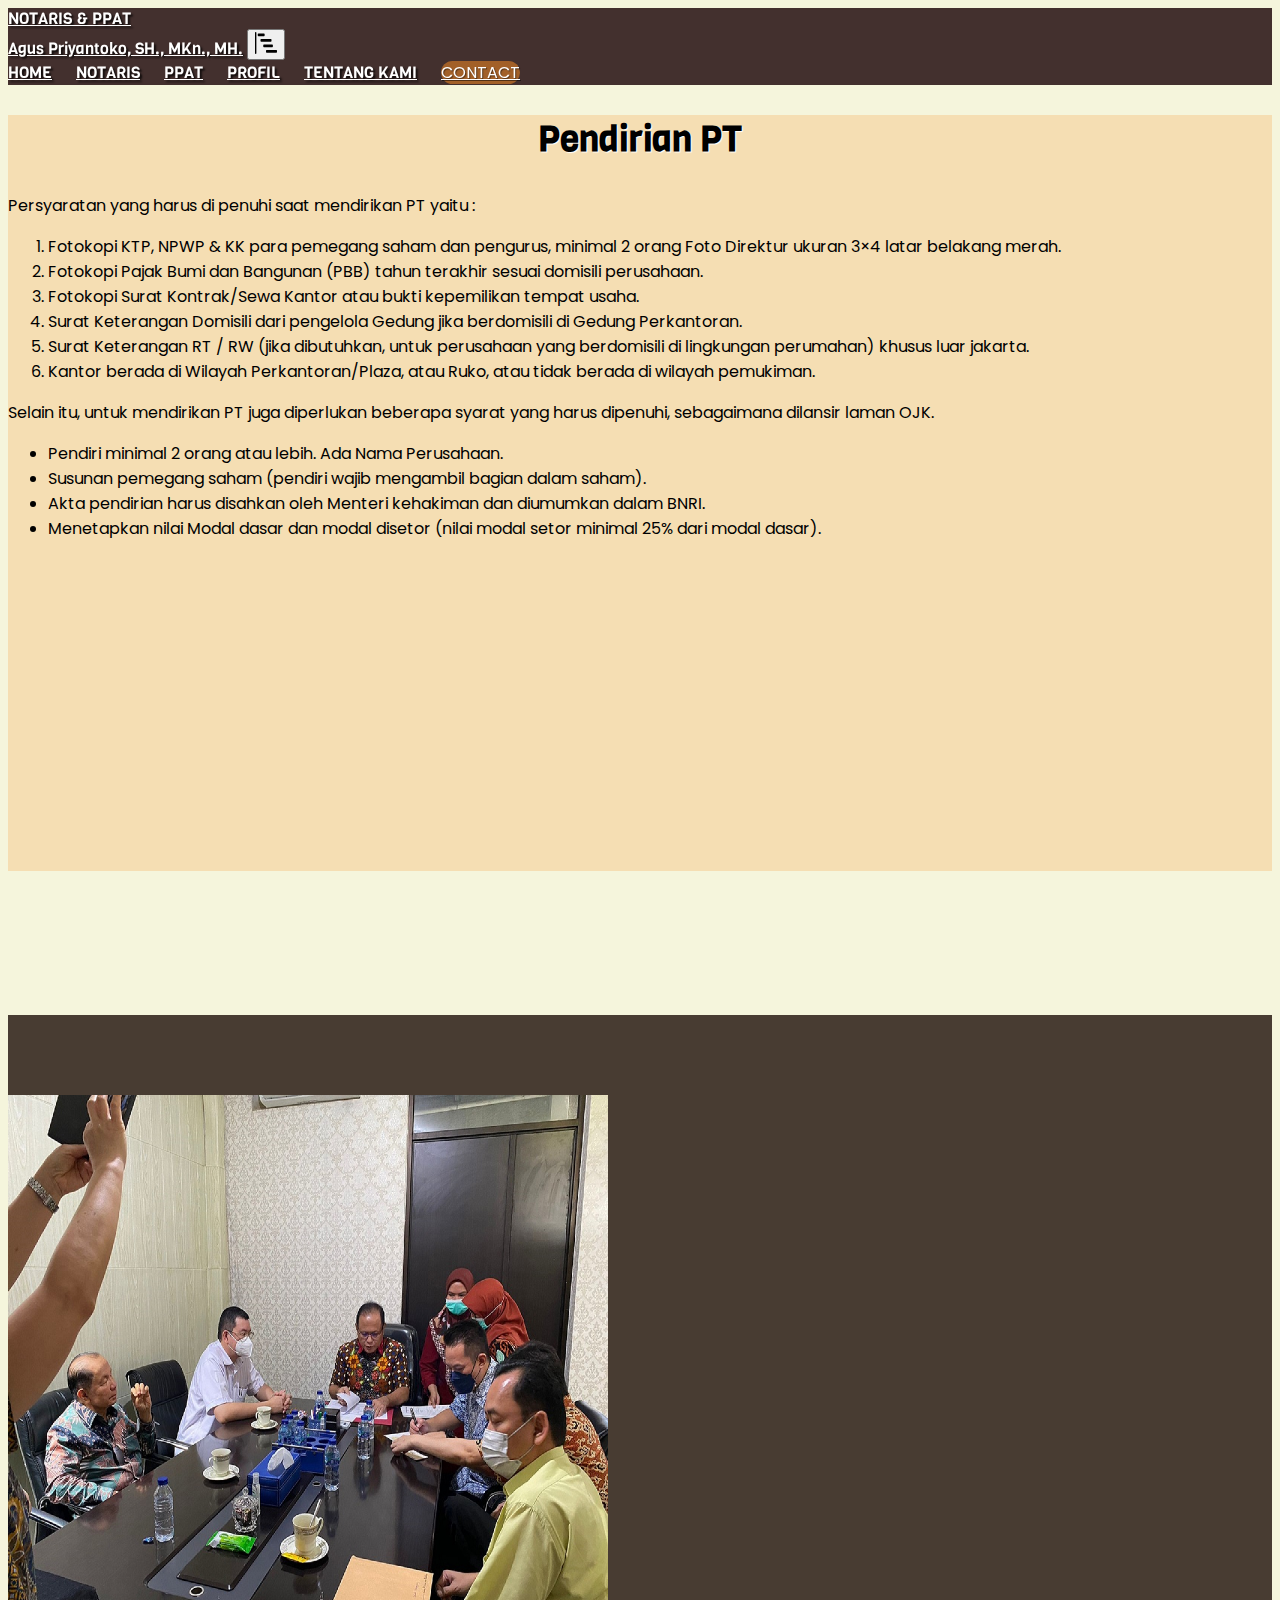
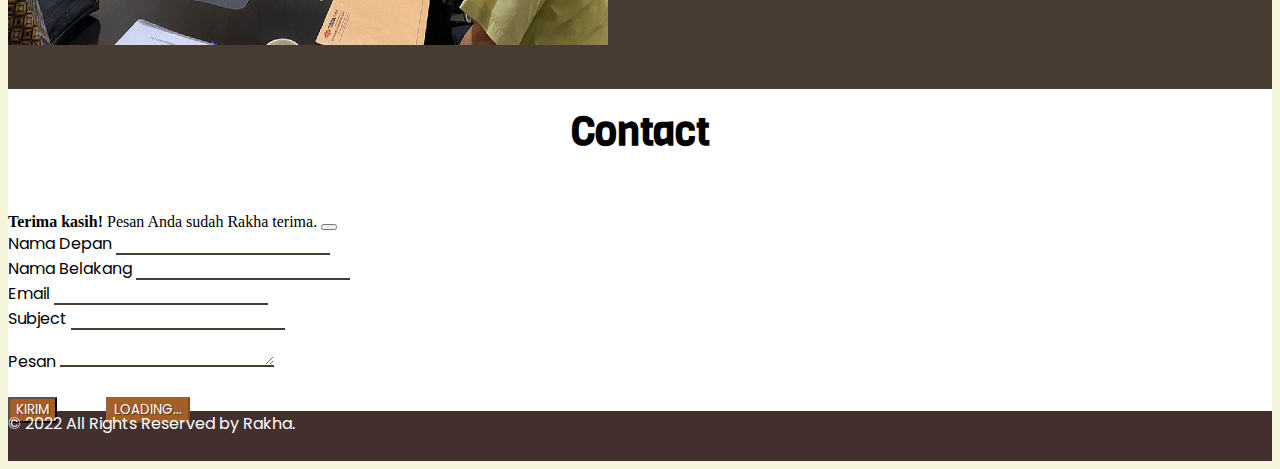
==== tab-2.html @ 9d9c9155 "Update Tab Notaris" ====
<!doctype html>
<html lang="en">
  <head>
    <meta charset="utf-8">
    <meta name="viewport" content="width=device-width, initial-scale=1">

    <!-- Bootstrap CSS -->
    <link href="https://cdn.jsdelivr.net/npm/bootstrap@5.1.3/dist/css/bootstrap.min.css" rel="stylesheet" integrity="sha384-1BmE4kWBq78iYhFldvKuhfTAU6auU8tT94WrHftjDbrCEXSU1oBoqyl2QvZ6jIW3" crossorigin="anonymous">
    <link rel="stylesheet" href="index-nav.css">
    <link rel="stylesheet" href="tab-2-style.css">
    <link rel="stylesheet" href="style.css">
    <link rel="stylesheet" href="footer.css">
    <link rel="stylesheet" href="utility.css">

    <!-- Font -->
    <link rel="preconnect" href="https://fonts.googleapis.com">
    <link rel="preconnect" href="https://fonts.gstatic.com" crossorigin>
    <link href="https://fonts.googleapis.com/css2?family=Poppins:wght@200;400;500&family=Viga&display=swap" rel="stylesheet">
    
    <title>Hello, world!</title>

  </head>
  
  <body>
    <!-- Navbar -->
    <nav class="navbar navbar-expand-lg">
        <div class="container">
          <a class="navbar-brand" href="index.html">NOTARIS & PPAT <br> Agus Priyantoko, SH., MKn., MH.</a>
          <button class="navbar-toggler" type="button" data-bs-toggle="collapse" data-bs-target="#navbarNavAltMarkup" aria-controls="navbarNavAltMarkup" aria-expanded="false" aria-label="Toggle navigation">
            <span class="text-white"><svg xmlns="http://www.w3.org/2000/svg" width="22" height="22" fill="currentColor" class="bi bi-bar-chart-steps" viewBox="0 0 16 16">
                <path d="M.5 0a.5.5 0 0 1 .5.5v15a.5.5 0 0 1-1 0V.5A.5.5 0 0 1 .5 0zM2 1.5a.5.5 0 0 1 .5-.5h4a.5.5 0 0 1 .5.5v1a.5.5 0 0 1-.5.5h-4a.5.5 0 0 1-.5-.5v-1zm2 4a.5.5 0 0 1 .5-.5h7a.5.5 0 0 1 .5.5v1a.5.5 0 0 1-.5.5h-7a.5.5 0 0 1-.5-.5v-1zm2 4a.5.5 0 0 1 .5-.5h6a.5.5 0 0 1 .5.5v1a.5.5 0 0 1-.5.5h-6a.5.5 0 0 1-.5-.5v-1zm2 4a.5.5 0 0 1 .5-.5h7a.5.5 0 0 1 .5.5v1a.5.5 0 0 1-.5.5h-7a.5.5 0 0 1-.5-.5v-1z"/>
              </svg></span>
          </button>
          <div class="collapse navbar-collapse" id="navbarNavAltMarkup">
            <div class="navbar-nav ms-auto">
              <a class="nav-link active" href="index.html">Home</a>
              <a class="nav-link" href="tab-2.html">Notaris</a>
              <a class="nav-link" href="#">PPAT</a>
              <a class="nav-link" href="#">Profil</a>
              <a class="nav-link" href="#">Tentang Kami</a>
              <a class="btn tombol" href="#contact">Contact</a>
            </div>
          </div>
        </div>
      </nav>
    <!-- End -->

    <!-- Content -->
    <div class="container-fluid tab-2-content mb-3">
        <div class="card card-brand">
            <h3>Pendirian PT</h3>
            <div class="card ms-3 me-3 ps-4 mb-3">
            <p class="m-2">Persyaratan yang harus di penuhi saat mendirikan PT yaitu : </p>
            <ol>
                <li>Fotokopi KTP, NPWP & KK para pemegang saham dan pengurus, minimal 2 orang Foto Direktur ukuran 3×4 latar belakang merah.</li>
                <li>Fotokopi Pajak Bumi dan Bangunan (PBB) tahun terakhir sesuai domisili perusahaan.</li> 
                <li> Fotokopi Surat Kontrak/Sewa Kantor atau bukti kepemilikan tempat usaha.</li> 
                <li>Surat Keterangan Domisili dari pengelola Gedung jika berdomisili di Gedung Perkantoran.</li> 
                <li>Surat Keterangan RT / RW (jika dibutuhkan, untuk perusahaan yang berdomisili di lingkungan perumahan) khusus luar jakarta.</li> 
                <li>Kantor berada di Wilayah Perkantoran/Plaza, atau Ruko, atau tidak berada di wilayah pemukiman.</li>  
            </ol>
            <p>Selain itu, untuk mendirikan PT juga diperlukan beberapa syarat yang harus dipenuhi, sebagaimana dilansir laman OJK.</p>
            <ul>
                <li>Pendiri minimal 2 orang atau lebih. Ada Nama Perusahaan.</li>
                <li>Susunan pemegang saham (pendiri wajib mengambil bagian dalam saham).</li>
                <li>Akta pendirian harus disahkan oleh Menteri kehakiman dan diumumkan dalam BNRI.</li>
                <li>Menetapkan nilai Modal dasar dan modal disetor (nilai modal setor minimal 25% dari modal dasar).</li>    
            </ul>
            </div>
        </div>
    </div>
    <!-- end Content -->

    <!-- Contact -->
    <section id="contact">
        <form name="contact">
          <div class="container">
              <div class="row">
                <div class="col-lg-6 col-sm-6">
                  <img src="foto3.jpg">
                </div>
                <div class="col-lg-6 col-sm-6 contact">
                  <h3 class="contact-logo text-white">Contact</h3>
                      <div class="alert alert-success alert-dismissible fade show d-none" role="alert">
                        <strong>Terima kasih!</strong> Pesan Anda sudah Rakha terima.
                        <button type="button" class="btn-close" data-bs-dismiss="alert" aria-label="Close"></button>
                      </div>
                  <div class="row">
                      <div class="col-lg-4 col-sm-4 offset-lg-1">
                        <label for="" class="form-name text-white">Nama Depan</label>
                      <input type="text" class="form-control">
                      </div>
                      <div class="col-lg-4 col-sm-4 offset-lg-1">
                        <label for="" class="form-name text-white">Nama Belakang</label>
                      <input type="text" class="form-control">
                      </div>
                  </div>
                  <div class="row">
                      <div class="col-lg-4 col-sm-4 offset-lg-1">
                        <label for="" class="form-name text-white">Email</label>
                      <input type="email" class="form-control">
                      </div>
                      <div class="col-lg-4 col-sm-4 offset-lg-1">
                        <label for="" class="form-name text-white">Subject</label>
                      <input type="text" class="form-control">
                      </div>
                  </div>
                  <div class="row">
                      <div class="col-lg-4 col-sm-4 offset-lg-1">
                        <label for="" class="form-name text-white">Pesan</label>
                        <textarea class="form-control" aria-label="With textarea"></textarea>
                      </div>
                  </div>
                  <div class="row">
                    <div class="col-lg-6">
                    </div>
                  <div class="col-lg-6 ">
                    <button class="btn tombol-form btn-kirim float-end" >Kirim</button>
                    <button class="btn tombol-form btn-loading d-none float-end" type="button" disabled>
                      <span class="spinner-border spinner-border-sm" role="status" aria-hidden="true"></span>
                      <span class="visually-hidden">Loading...</span>
                    </button>
                  </div>         
              </div>
          </div>
        </form>
      </section>
      <!-- Akhir Contact-->

    <!-- Footer -->
    <footer>
        <div class="container pt-3 text-center">
            <p>&copy; 2022 All Rights Reserved by Rakha.</p>             
        </div>         
    </footer>
    <!-- Akhir Footer-->


    <script src="https://cdn.jsdelivr.net/npm/bootstrap@5.1.3/dist/js/bootstrap.bundle.min.js" integrity="sha384-ka7Sk0Gln4gmtz2MlQnikT1wXgYsOg+OMhuP+IlRH9sENBO0LRn5q+8nbTov4+1p" crossorigin="anonymous"></script>
  </body>
</html>
---- index-nav.css ----
/* Logo */
.navbar{
    font-family: 'Viga', sans-serif;
    position: sticky;
    top: 0;
    left: 0;
    z-index: 1020;
}
.navbar-brand{
    font-size: 16px;
} 
.navbar-brand, .nav-link{
    color: white;
    text-shadow: 2px 2px 2px rgba(0, 0, 0, 0.8);
}
nav a:hover, .nav-link:hover{
    color: white;
}


@media (min-width : 992px) {
    /* Navbar */

    .nav-link{
        text-transform: uppercase;
        margin-right: 20px;
    }
    .nav-link:hover::after {
        content: '';
        display: block;
        border-bottom: 3px solid #a26028;
        width: 50%;
        margin: auto;
        padding-bottom: 5px;
        margin-bottom: -8px;
    }
    
}
@media (max-width : 724px) {
    nav{
        background-color: #43302e;
    }
}
---- tab-2-style.css ----
.card h3{
    margin: 30px 0;
    text-align: center;
    font-size: 35px;
    font-family: 'Viga', sans-serif;
    color: black;
    text-shadow: 1px 1px 1px white;
}
.card{
    margin-top: 20px;
    background-color: wheat;
    font-family: 'Poppins', sans-serif;
}


nav{
    background-color: #43302e;
}
#contact{
    background-color: #483c32;
}

@media (min-width : 924px) {
    #contact{
        padding-top: -5rem;
    }
    .card-brand{
    height: 84vh;
    }
    .container-fluid{
    height: 100vh;
    }

    /* Contact */
    form img{
        width: 600px;
        height: 550px;
    }
    .contact{
        background-color: #fff;
    }
    .contact-logo{
        text-align: center;
        padding: 15px 0;
        font-size: 40px;
        font-family: 'Viga', sans-serif;
    }
    .form-name{
        padding: 15px 0;
        font-family: 'Poppins', sans-serif;
    }
    .form-pesan{
        width: 450px;
        height: 72px;
        border: none;
        border-bottom: 2px solid #483c32;
        border-radius: 0;
    }
    .form-control{
        border: none;
        border-bottom: 2px solid #483c32;
        border-radius: 0;
        width: 210px;
    }
    .form-lokasi{
        margin-left: 10px;
    }
    .tombol-form{
        margin-top: 23px;
        margin-bottom: 23px;
        margin-right: 45px;
    }
}

@media (max-width : 724px) {
    #contact{
        padding-top: 5rem;
    }
    form img{
        display: none;
    }
    .contact-logo{
        text-align: center;
        padding: 10px 0;
        font-size: 40px;
        font-family: 'Viga', sans-serif;
    }
    .form-name{
        padding: 10px 0;
        font-family: 'Poppins', sans-serif;
    }
    .form-control{
        border: none;
        border-bottom: 2px solid white;
        border-radius: 0;
        width: 400px;
        background-color: transparent;
    }
    .tombol-form{
        margin-top: 23px;
        margin-bottom: 23px;
        margin-right: 23px;
    }
}
---- style.css ----
/* Jumbotron */
.jumbotron{
    background-image: url("foto2.jpg");
    background-size: cover;
    background-position: center;
    position: relative;
    padding-top: 100px;
}

.jumbotron .container{
    z-index: 1;
    position: relative;
}
/* Utility */
.blog-post h2{
    font-family: 'Viga', sans-serif;
    padding-top: 20px;
    padding-bottom: 11px;
    text-shadow: 1px 1px 1px rgba(0, 0, 0, 0.5);
}
.blog-post p, .blog-post li{
    font-family: 'Poppins', sans-serif;
}
.table-brand{
    font-family: 'Viga', sans-serif;
    font-weight: 400;
    text-shadow: 1px 1px 1px rgba(0, 0, 0, 0.5);
}
.table-logo{
    color: #43302e;
    cursor: pointer;
}


/* Desktop */
@media (min-width : 992px) {
    /* Jumbotron */
    .jumbotron{
        margin-top: -74px;
        height: 100vh;
        text-align: center;
    }
    .jumbotron .display-4{
        color: white;
        margin-bottom: 30px;
        margin-top: 140px;
        font-weight: bold;
        text-shadow: 1px 1px 1px rgba(0, 0, 0, 0.5);
        font-size: 52px;
    }
    .jumbotron p{
        font-size: 16px;
        color: white;
        font-size: 18px;
    }
    .jumbotron::after {
        content: '';
        display: block;
        width: 100%;
        height: 100%;
        background-color: rgba(0, 0, 0, 0.3);
        position: absolute;
        bottom: 0;
    }
    
    
    
}


/* HP */
@media (max-width : 724px) {
    /* Jumbotron */
    .jumbotron{
        margin-top:-74px;
        height: 100vh;
        text-align: center;
    }
    .jumbotron .display-4{
        color: white;
        margin-bottom: 30px;
        margin-top: 140px;
        font-weight: bold;
        text-shadow: 1px 1px 1px rgba(0, 0, 0, 0.5);
        font-size: 32px;
    }
    .jumbotron p{
        font-size: 16px;
        color: white;
        font-size: 18px;
    }
    .jumbotron::after {
        content: '';
        display: block;
        width: 100%;
        height: 100%;
        background-color: rgba(0, 0, 0, 0.3);
        position: absolute;
        bottom: 0;
    }
    #tentang{
        background-color: #483c32;
    }
    
}
---- footer.css ----
footer{
    background-color: #43302e;
    color: white;
    height: 50px;
    font-family: 'Poppins', sans-serif;
}
---- utility.css ----
body{
    background-color: #f5f5dc;
}

.tombol{
    text-transform: uppercase;
    border-radius: 40px;
    background-color: #a26028;
    color: white;
    font-family: 'Poppins', sans-serif;
    transition: 1s;
    font-weight: 400;
    text-shadow: 1px 1px 1px rgba(0, 0, 0, 0.5);
}
.tombol-form{
    text-transform: uppercase;
    background-color: #a26028;
    color: white;
    font-family: 'Poppins', sans-serif;
    transition: 1s;
    font-weight: 400;
    text-shadow: 1px 1px 1px rgba(0, 0, 0, 0.5);
}
.tombol:hover, .tombol-form:hover{
    background-color: white;
    color : #a26028;
}

@media (min-width : 992px) {
    #tentang{
        height: 100vh;
        background-color: #483c32;
        padding-top: 5rem;
    }
    #home{
        padding-top: 5rem;
        height: 100vh;
    }
    #contact{
        padding-top: 5rem;
        height: 100vh;
    }
}

@media (max-width : 772px) {
    #tentang{
        padding-top: 3.5rem;
    }
    #home{
        padding-top: 5rem;
    }
}
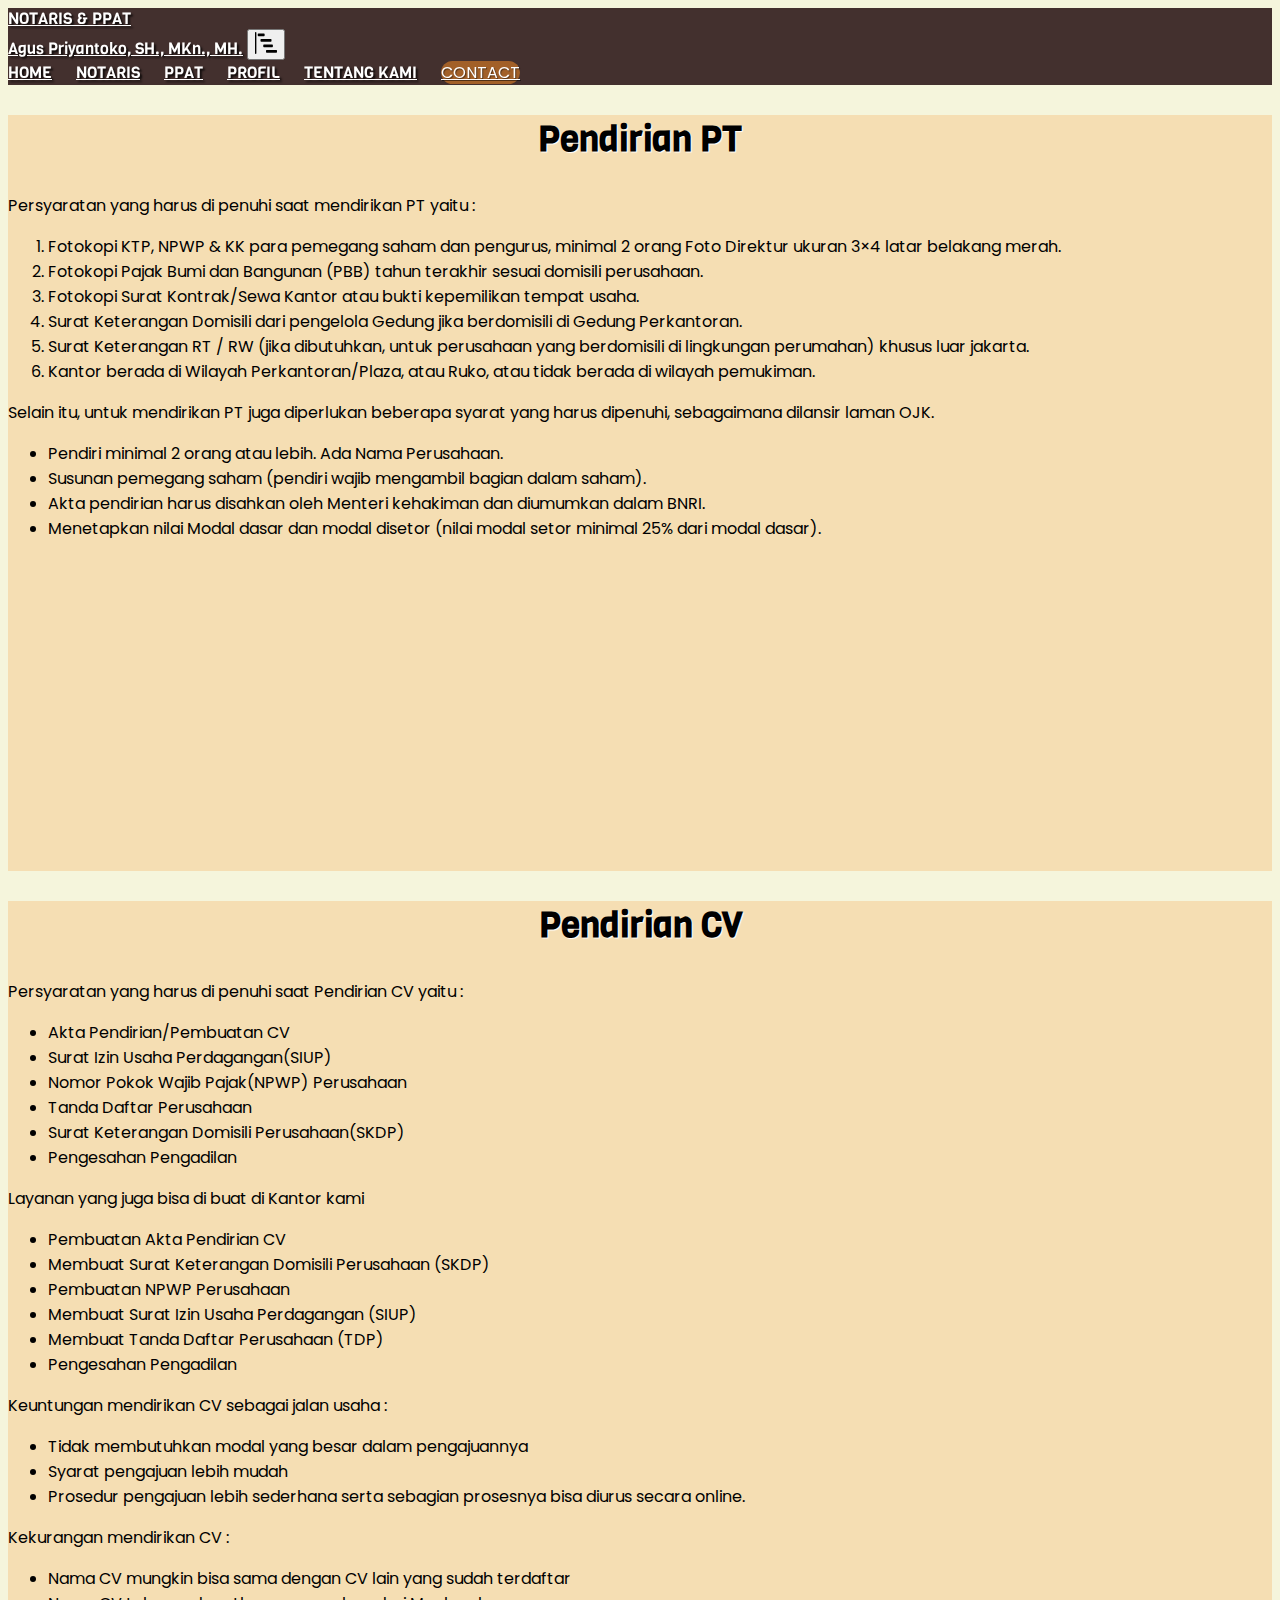
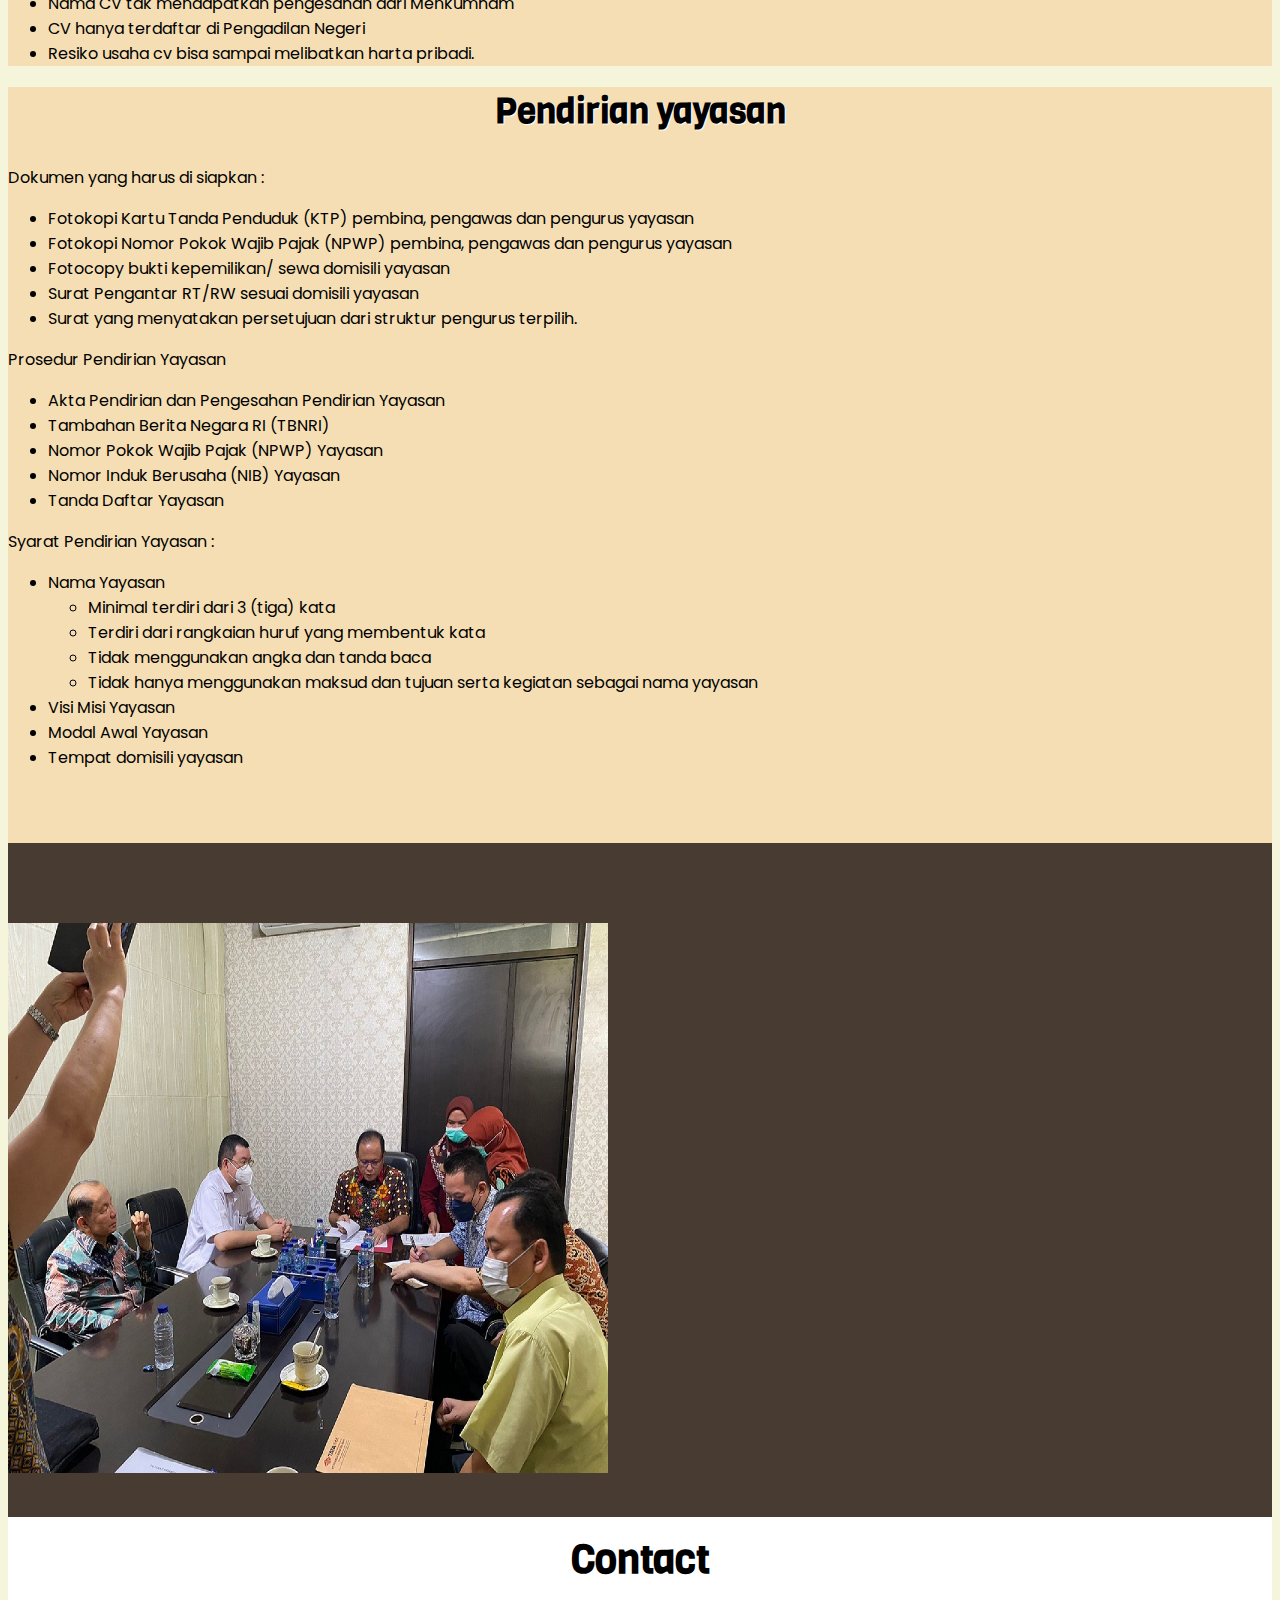
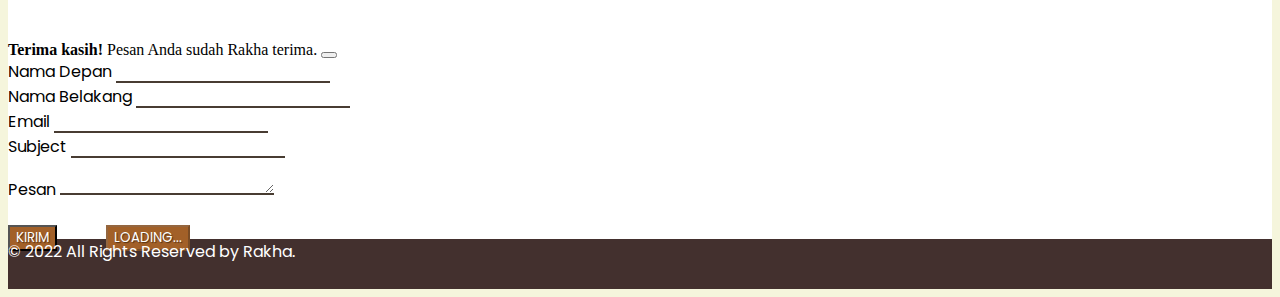
==== commit d23be402: "Update + Masih ada bug" ====
--- a/tab-2.html
+++ b/tab-2.html
@@ -6,11 +6,14 @@
 
     <!-- Bootstrap CSS -->
     <link href="https://cdn.jsdelivr.net/npm/bootstrap@5.1.3/dist/css/bootstrap.min.css" rel="stylesheet" integrity="sha384-1BmE4kWBq78iYhFldvKuhfTAU6auU8tT94WrHftjDbrCEXSU1oBoqyl2QvZ6jIW3" crossorigin="anonymous">
+    <link rel="stylesheet" href="tab-2-style.css">
     <link rel="stylesheet" href="index-nav.css">
-    <link rel="stylesheet" href="tab-2-style.css">
+    <link rel="stylesheet" href="index.contact.css">
+    <link rel="stylesheet" href="index-content.css">
+    <link rel="stylesheet" href="footer.css">
     <link rel="stylesheet" href="style.css">
-    <link rel="stylesheet" href="footer.css">
     <link rel="stylesheet" href="utility.css">
+
 
     <!-- Font -->
     <link rel="preconnect" href="https://fonts.googleapis.com">
@@ -46,27 +49,113 @@
     <!-- End -->
 
     <!-- Content -->
-    <div class="container-fluid tab-2-content mb-3">
-        <div class="card card-brand">
-            <h3>Pendirian PT</h3>
-            <div class="card ms-3 me-3 ps-4 mb-3">
-            <p class="m-2">Persyaratan yang harus di penuhi saat mendirikan PT yaitu : </p>
-            <ol>
-                <li>Fotokopi KTP, NPWP & KK para pemegang saham dan pengurus, minimal 2 orang Foto Direktur ukuran 3×4 latar belakang merah.</li>
-                <li>Fotokopi Pajak Bumi dan Bangunan (PBB) tahun terakhir sesuai domisili perusahaan.</li> 
-                <li> Fotokopi Surat Kontrak/Sewa Kantor atau bukti kepemilikan tempat usaha.</li> 
-                <li>Surat Keterangan Domisili dari pengelola Gedung jika berdomisili di Gedung Perkantoran.</li> 
-                <li>Surat Keterangan RT / RW (jika dibutuhkan, untuk perusahaan yang berdomisili di lingkungan perumahan) khusus luar jakarta.</li> 
-                <li>Kantor berada di Wilayah Perkantoran/Plaza, atau Ruko, atau tidak berada di wilayah pemukiman.</li>  
-            </ol>
-            <p>Selain itu, untuk mendirikan PT juga diperlukan beberapa syarat yang harus dipenuhi, sebagaimana dilansir laman OJK.</p>
+    <div class="container-fluid tab-2-content pt-1 pb-3">
+      <div class="card card-brand">
+        <h3>Pendirian PT</h3>
+        <div class="card ms-3 me-3 ps-4 mb-3">
+          <p class="m-2">Persyaratan yang harus di penuhi saat mendirikan PT yaitu : </p>
+          <ol>
+            <li>Fotokopi KTP, NPWP & KK para pemegang saham dan pengurus, minimal 2 orang Foto Direktur ukuran 3×4 latar belakang merah.</li>
+            <li>Fotokopi Pajak Bumi dan Bangunan (PBB) tahun terakhir sesuai domisili perusahaan.</li> 
+            <li> Fotokopi Surat Kontrak/Sewa Kantor atau bukti kepemilikan tempat usaha.</li> 
+            <li>Surat Keterangan Domisili dari pengelola Gedung jika berdomisili di Gedung Perkantoran.</li> 
+            <li>Surat Keterangan RT / RW (jika dibutuhkan, untuk perusahaan yang berdomisili di lingkungan perumahan) khusus luar jakarta.</li> 
+            <li>Kantor berada di Wilayah Perkantoran/Plaza, atau Ruko, atau tidak berada di wilayah pemukiman.</li>    
+          </ol>
+            <p class="m-2">Selain itu, untuk mendirikan PT juga diperlukan beberapa syarat yang harus dipenuhi, sebagaimana dilansir laman OJK.</p>
             <ul>
-                <li>Pendiri minimal 2 orang atau lebih. Ada Nama Perusahaan.</li>
-                <li>Susunan pemegang saham (pendiri wajib mengambil bagian dalam saham).</li>
-                <li>Akta pendirian harus disahkan oleh Menteri kehakiman dan diumumkan dalam BNRI.</li>
-                <li>Menetapkan nilai Modal dasar dan modal disetor (nilai modal setor minimal 25% dari modal dasar).</li>    
+              <li>Pendiri minimal 2 orang atau lebih. Ada Nama Perusahaan.</li>
+              <li>Susunan pemegang saham (pendiri wajib mengambil bagian dalam saham).</li>
+              <li>Akta pendirian harus disahkan oleh Menteri kehakiman dan diumumkan dalam BNRI.</li>
+              <li>Menetapkan nilai Modal dasar dan modal disetor (nilai modal setor minimal 25% dari modal dasar).</li>    
             </ul>
+        </div>
+      </div>
+    </div>
+    <div class="container-fluid tab-2-content pt-1 pb-3 content-1">
+      <div class="card card-brand">
+        <h3>Pendirian CV</h3>
+          <div class="card ms-3 me-3 ps-4 mb-3">
+            <div class="row">
+              <div class="col-lg">
+                <p class="m-2">Persyaratan yang harus di penuhi saat Pendirian CV yaitu : </p>
+                <ul>
+                  <li>Akta Pendirian/Pembuatan CV</li>
+                  <li>Surat Izin Usaha Perdagangan(SIUP)</li>
+                  <li>Nomor Pokok Wajib Pajak(NPWP) Perusahaan</li>
+                  <li>Tanda Daftar Perusahaan</li>
+                  <li>Surat Keterangan Domisili Perusahaan(SKDP)</li>
+                  <li>Pengesahan Pengadilan</li>
+                </ul>
+                <p class="m-2">Layanan yang juga bisa di buat di Kantor kami</p>
+                <ul>
+                  <li>Pembuatan Akta Pendirian CV</li>
+                  <li>Membuat Surat Keterangan Domisili Perusahaan (SKDP)</li>
+                  <li>Pembuatan NPWP Perusahaan</li>
+                  <li>Membuat Surat Izin Usaha Perdagangan (SIUP)</li>
+                  <li>Membuat Tanda Daftar Perusahaan (TDP)</li>
+                  <li>Pengesahan Pengadilan</li>
+                </ul>
+              </div>
+              <div class="col-lg">
+                <p class="m-2">Keuntungan mendirikan CV sebagai jalan usaha :</p>
+                <ul>
+                  <li>Tidak membutuhkan modal yang besar dalam pengajuannya</li>
+                  <li>Syarat pengajuan lebih mudah</li>
+                  <li>Prosedur pengajuan lebih sederhana serta sebagian prosesnya bisa diurus secara online.</li>
+                </ul>
+                <p class="m-2">Kekurangan mendirikan CV :</p>
+                <ul>
+                  <li>Nama CV mungkin bisa sama dengan CV lain yang sudah terdaftar</li>
+                  <li>Nama CV tak mendapatkan pengesahan dari Menkumham</li>
+                  <li>CV hanya terdaftar di Pengadilan Negeri</li>
+                  <li>Resiko usaha cv bisa sampai melibatkan harta pribadi.</li>
+                </ul>
+              </div>
             </div>
+          </div>
+      </div>
+    </div>
+    <div class="container-fluid tab-2-content pt-1 pb-3">
+      <div class="card card-brand">
+          <h3>Pendirian yayasan</h3>
+          <div class="card ms-3 me-3 ps-4 mb-3">
+            <div class="row">
+              <div class="col-lg">
+                <p class="m-2">Dokumen yang harus di siapkan :</p>
+                <ul>
+                  <li>Fotokopi Kartu Tanda Penduduk (KTP)  pembina, pengawas dan pengurus yayasan </li>
+                  <li>Fotokopi Nomor Pokok Wajib Pajak (NPWP) pembina, pengawas dan pengurus yayasan</li>
+                  <li>Fotocopy bukti kepemilikan/ sewa domisili yayasan </li>
+                  <li>Surat Pengantar RT/RW sesuai domisili yayasan </li>
+                  <li>Surat yang menyatakan persetujuan dari struktur pengurus terpilih.</li>
+                </ul>
+                <p class="m-2">Prosedur Pendirian Yayasan</p>
+                <ul>
+                  <li>Akta Pendirian dan Pengesahan Pendirian Yayasan </li>
+                  <li>Tambahan Berita Negara RI (TBNRI)</li>
+                  <li>Nomor Pokok Wajib Pajak (NPWP) Yayasan </li>
+                  <li>Nomor Induk Berusaha (NIB) Yayasan</li>
+                  <li>Tanda Daftar Yayasan</li>
+                </ul>
+              </div>
+              <div class="col-lg">
+                <p class="m-2">Syarat Pendirian Yayasan : </p>
+                <ul>
+                  <li>Nama Yayasan</li>
+                    <ul>
+                      <li>Minimal terdiri dari 3 (tiga) kata</li>
+                      <li>Terdiri dari rangkaian huruf yang membentuk kata</li>
+                      <li>Tidak menggunakan angka dan tanda baca</li>
+                      <li>Tidak hanya menggunakan maksud dan tujuan serta kegiatan sebagai nama yayasan</li>
+                    </ul>
+                  <li>Visi Misi Yayasan </li>
+                  <li>Modal Awal Yayasan</li>
+                  <li>Tempat domisili yayasan</li>
+                </ul>
+              </div>
+            </div>
+          </div>
         </div>
     </div>
     <!-- end Content -->
@@ -80,34 +169,34 @@
                   <img src="foto3.jpg">
                 </div>
                 <div class="col-lg-6 col-sm-6 contact">
-                  <h3 class="contact-logo text-white">Contact</h3>
+                  <h3 class="contact-logo">Contact</h3>
                       <div class="alert alert-success alert-dismissible fade show d-none" role="alert">
                         <strong>Terima kasih!</strong> Pesan Anda sudah Rakha terima.
                         <button type="button" class="btn-close" data-bs-dismiss="alert" aria-label="Close"></button>
                       </div>
                   <div class="row">
                       <div class="col-lg-4 col-sm-4 offset-lg-1">
-                        <label for="" class="form-name text-white">Nama Depan</label>
+                        <label for="" class="form-name">Nama Depan</label>
                       <input type="text" class="form-control">
                       </div>
                       <div class="col-lg-4 col-sm-4 offset-lg-1">
-                        <label for="" class="form-name text-white">Nama Belakang</label>
+                        <label for="" class="form-name">Nama Belakang</label>
                       <input type="text" class="form-control">
                       </div>
                   </div>
                   <div class="row">
                       <div class="col-lg-4 col-sm-4 offset-lg-1">
-                        <label for="" class="form-name text-white">Email</label>
+                        <label for="" class="form-name">Email</label>
                       <input type="email" class="form-control">
                       </div>
                       <div class="col-lg-4 col-sm-4 offset-lg-1">
-                        <label for="" class="form-name text-white">Subject</label>
+                        <label for="" class="form-name">Subject</label>
                       <input type="text" class="form-control">
                       </div>
                   </div>
                   <div class="row">
                       <div class="col-lg-4 col-sm-4 offset-lg-1">
-                        <label for="" class="form-name text-white">Pesan</label>
+                        <label for="" class="form-name">Pesan</label>
                         <textarea class="form-control" aria-label="With textarea"></textarea>
                       </div>
                   </div>
--- a/tab-2-style.css
+++ b/tab-2-style.css
@@ -13,64 +13,45 @@
     font-family: 'Poppins', sans-serif;
 }
 
-
 nav{
     background-color: #43302e;
 }
-#contact{
+#contact, .content-1{
     background-color: #483c32;
 }
 
-@media (min-width : 924px) {
+@media (min-width : 772px) {
     #contact{
         padding-top: -5rem;
     }
     .card-brand{
     height: 84vh;
     }
-    .container-fluid{
-    height: 100vh;
+    .tombol{
+        text-transform: uppercase;
+        border-radius: 40px;
+        background-color: #a26028;
+        color: white;
+        font-family: 'Poppins', sans-serif;
+        transition: 1s;
+        font-weight: 400;
+        text-shadow: 1px 1px 1px rgba(0, 0, 0, 0.5);
+    }
+    .tombol-form{
+        text-transform: uppercase;
+        background-color: #a26028;
+        color: white;
+        font-family: 'Poppins', sans-serif;
+        transition: 1s;
+        font-weight: 400;
+        text-shadow: 1px 1px 1px rgba(0, 0, 0, 0.5);
+    }
+    .tombol:hover, .tombol-form:hover{
+        background-color: white;
+        color : #a26028;
     }
 
-    /* Contact */
-    form img{
-        width: 600px;
-        height: 550px;
-    }
-    .contact{
-        background-color: #fff;
-    }
-    .contact-logo{
-        text-align: center;
-        padding: 15px 0;
-        font-size: 40px;
-        font-family: 'Viga', sans-serif;
-    }
-    .form-name{
-        padding: 15px 0;
-        font-family: 'Poppins', sans-serif;
-    }
-    .form-pesan{
-        width: 450px;
-        height: 72px;
-        border: none;
-        border-bottom: 2px solid #483c32;
-        border-radius: 0;
-    }
-    .form-control{
-        border: none;
-        border-bottom: 2px solid #483c32;
-        border-radius: 0;
-        width: 210px;
-    }
-    .form-lokasi{
-        margin-left: 10px;
-    }
-    .tombol-form{
-        margin-top: 23px;
-        margin-bottom: 23px;
-        margin-right: 45px;
-    }
+    
 }
 
 @media (max-width : 724px) {
@@ -86,9 +67,13 @@
         font-size: 40px;
         font-family: 'Viga', sans-serif;
     }
+    form h3{
+        color: white;
+    }
     .form-name{
         padding: 10px 0;
         font-family: 'Poppins', sans-serif;
+        color: white;
     }
     .form-control{
         border: none;
--- a/index.contact.css
+++ b/index.contact.css
@@ -0,0 +1,70 @@
+@media (min-width : 992px) {
+    form img{
+        width: 600px;
+        height: 550px;
+    }
+    .contact{
+        background-color: #fff;
+    }
+    .contact-logo{
+        text-align: center;
+        padding: 15px 0;
+        font-size: 40px;
+        font-family: 'Viga', sans-serif;
+    }
+    .form-name{
+        padding: 15px 0;
+        font-family: 'Poppins', sans-serif;
+    }
+    .form-pesan{
+        width: 450px;
+        height: 72px;
+        border: none;
+        border-bottom: 2px solid #483c32;
+        border-radius: 0;
+    }
+    .form-control{
+        border: none;
+        border-bottom: 2px solid #483c32;
+        border-radius: 0;
+        width: 210px;
+    }
+    .form-lokasi{
+        margin-left: 10px;
+    }
+    .tombol-form{
+        margin-top: 23px;
+        margin-bottom: 23px;
+        margin-right: 45px;
+    }
+}
+@media (max-width : 784px) {
+    #contact{
+        padding-top: 5rem;
+    }
+    form img{
+        display: none;
+    }
+    .contact-logo{
+        text-align: center;
+        padding: 10px 0;
+        font-size: 40px;
+        font-family: 'Viga', sans-serif;
+    }
+    .form-name{
+        padding: 10px 0;
+        font-family: 'Poppins', sans-serif;
+    }
+    .form-control{
+        border: none;
+        border-bottom: 2px solid #483c32;
+        border-radius: 0;
+        width: 400px;
+        background-color: transparent;
+    }
+    .tombol-form{
+        margin-top: 23px;
+        margin-bottom: 23px;
+        margin-right: 23px;
+    }
+}--- a/index-content.css
+++ b/index-content.css
@@ -0,0 +1,6 @@
+@media (min-width : 992px) {
+    
+}
+@media (max-width : 724px) {
+    
+}--- a/style.css
+++ b/style.css
@@ -19,7 +19,7 @@
     padding-bottom: 11px;
     text-shadow: 1px 1px 1px rgba(0, 0, 0, 0.5);
 }
-.blog-post p, .blog-post li{
+.blog-post p, .blog-post li, tbody{
     font-family: 'Poppins', sans-serif;
 }
 .table-brand{
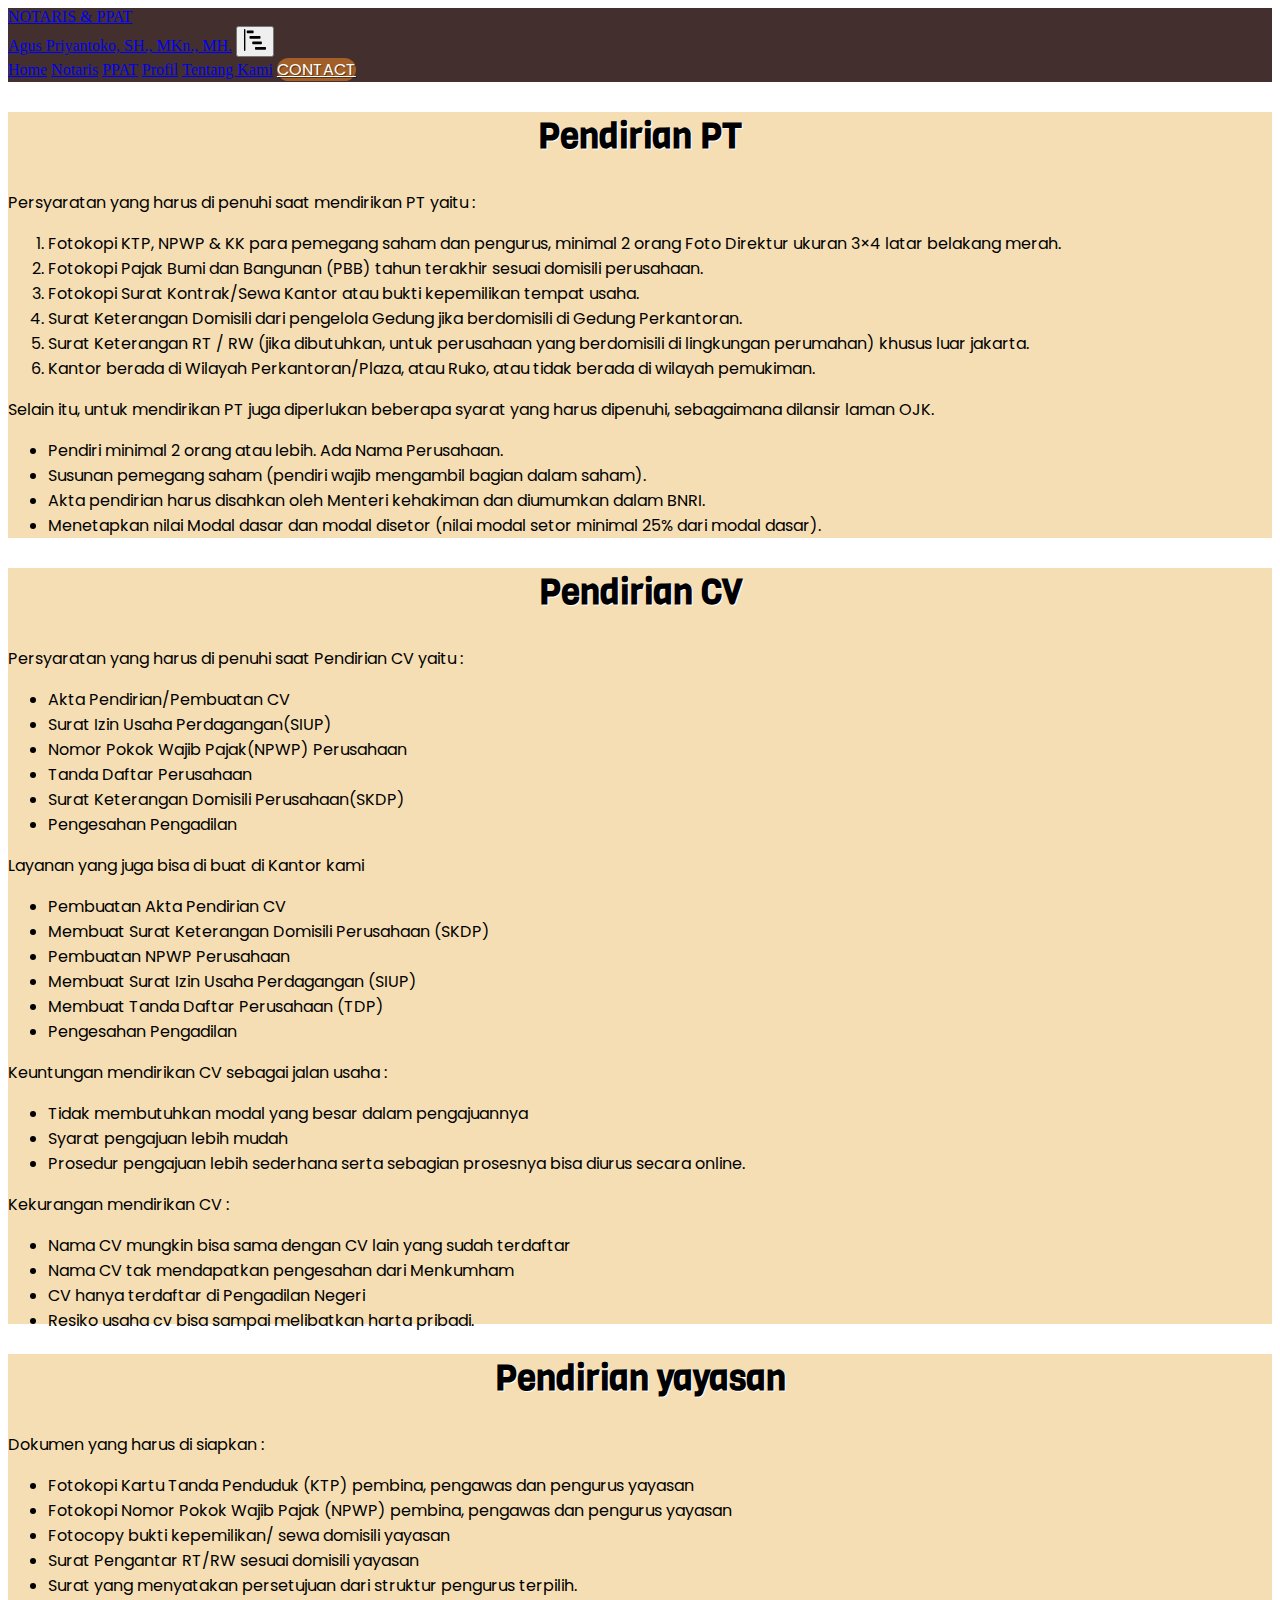
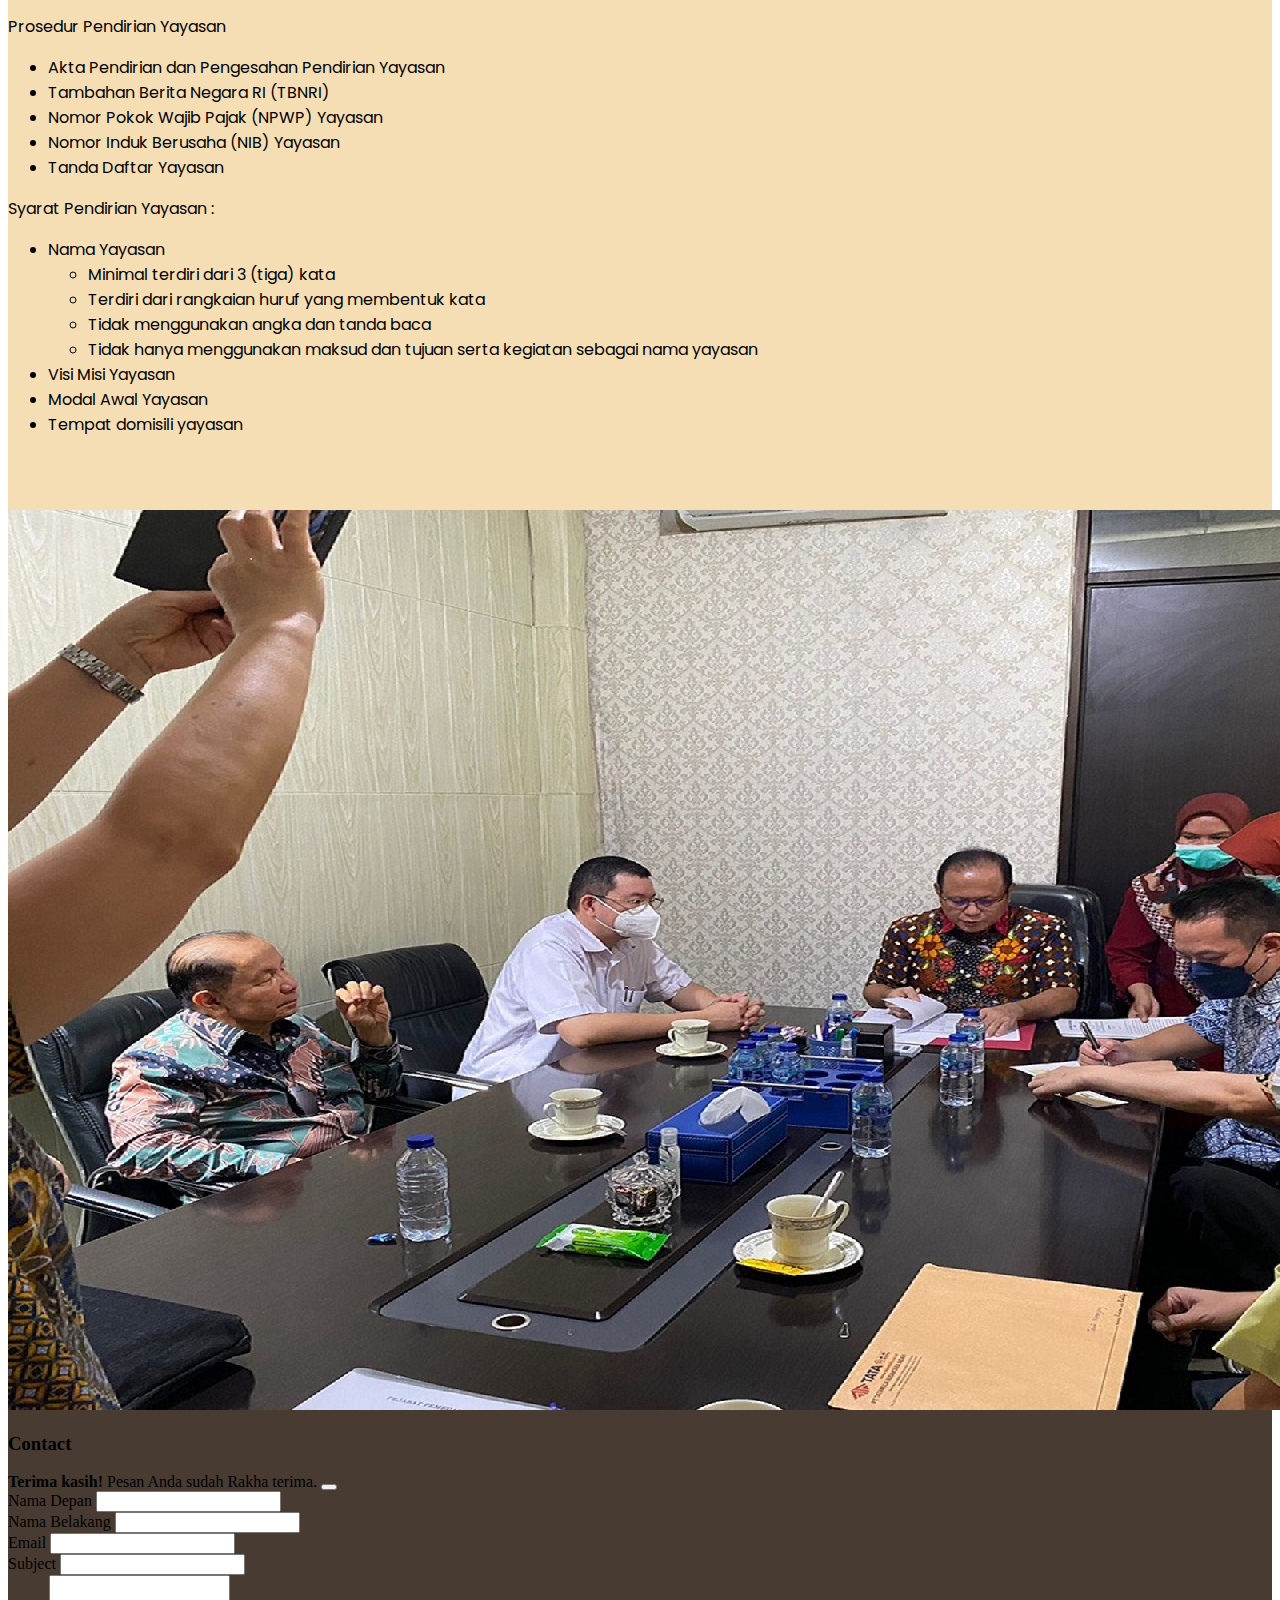
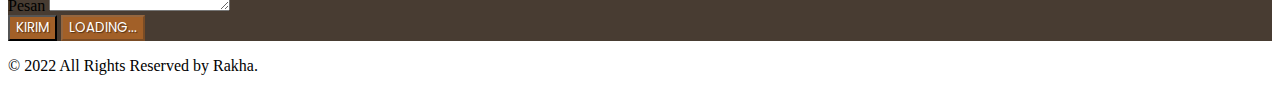
==== commit 005b2743: "Update & fix PPAT" ====
--- a/tab-2.html
+++ b/tab-2.html
@@ -7,12 +7,6 @@
     <!-- Bootstrap CSS -->
     <link href="https://cdn.jsdelivr.net/npm/bootstrap@5.1.3/dist/css/bootstrap.min.css" rel="stylesheet" integrity="sha384-1BmE4kWBq78iYhFldvKuhfTAU6auU8tT94WrHftjDbrCEXSU1oBoqyl2QvZ6jIW3" crossorigin="anonymous">
     <link rel="stylesheet" href="tab-2-style.css">
-    <link rel="stylesheet" href="index-nav.css">
-    <link rel="stylesheet" href="index.contact.css">
-    <link rel="stylesheet" href="index-content.css">
-    <link rel="stylesheet" href="footer.css">
-    <link rel="stylesheet" href="style.css">
-    <link rel="stylesheet" href="utility.css">
 
 
     <!-- Font -->
@@ -38,7 +32,7 @@
             <div class="navbar-nav ms-auto">
               <a class="nav-link active" href="index.html">Home</a>
               <a class="nav-link" href="tab-2.html">Notaris</a>
-              <a class="nav-link" href="#">PPAT</a>
+              <a class="nav-link" href="tab-3.html">PPAT</a>
               <a class="nav-link" href="#">Profil</a>
               <a class="nav-link" href="#">Tentang Kami</a>
               <a class="btn tombol" href="#contact">Contact</a>
@@ -49,10 +43,10 @@
     <!-- End -->
 
     <!-- Content -->
-    <div class="container-fluid tab-2-content pt-1 pb-3">
-      <div class="card card-brand">
+    <div class="container-fluid mb-3">
+      <div class="card">
         <h3>Pendirian PT</h3>
-        <div class="card ms-3 me-3 ps-4 mb-3">
+        <div class="card-body">
           <p class="m-2">Persyaratan yang harus di penuhi saat mendirikan PT yaitu : </p>
           <ol>
             <li>Fotokopi KTP, NPWP & KK para pemegang saham dan pengurus, minimal 2 orang Foto Direktur ukuran 3×4 latar belakang merah.</li>
@@ -71,11 +65,9 @@
             </ul>
         </div>
       </div>
-    </div>
-    <div class="container-fluid tab-2-content pt-1 pb-3 content-1">
       <div class="card card-brand">
         <h3>Pendirian CV</h3>
-          <div class="card ms-3 me-3 ps-4 mb-3">
+          <div class="card-body">
             <div class="row">
               <div class="col-lg">
                 <p class="m-2">Persyaratan yang harus di penuhi saat Pendirian CV yaitu : </p>
@@ -115,11 +107,9 @@
             </div>
           </div>
       </div>
-    </div>
-    <div class="container-fluid tab-2-content pt-1 pb-3">
       <div class="card card-brand">
           <h3>Pendirian yayasan</h3>
-          <div class="card ms-3 me-3 ps-4 mb-3">
+          <div class="card-body">
             <div class="row">
               <div class="col-lg">
                 <p class="m-2">Dokumen yang harus di siapkan :</p>
@@ -195,23 +185,20 @@
                       </div>
                   </div>
                   <div class="row">
-                      <div class="col-lg-4 col-sm-4 offset-lg-1">
+                      <div class="col-lg col-sm-4 offset-lg-1">
                         <label for="" class="form-name">Pesan</label>
                         <textarea class="form-control" aria-label="With textarea"></textarea>
                       </div>
                   </div>
-                  <div class="row">
-                    <div class="col-lg-6">
-                    </div>
-                  <div class="col-lg-6 ">
+                  <div class="row ms-5">
                     <button class="btn tombol-form btn-kirim float-end" >Kirim</button>
                     <button class="btn tombol-form btn-loading d-none float-end" type="button" disabled>
-                      <span class="spinner-border spinner-border-sm" role="status" aria-hidden="true"></span>
-                      <span class="visually-hidden">Loading...</span>
-                    </button>
-                  </div>         
-              </div>
-          </div>
+                    <span class="spinner-border spinner-border-sm" role="status" aria-hidden="true"></span>
+                    <span class="visually-hidden">Loading...</span></button>
+                  </div>
+                  <div class="row ms-5">
+                  </div>
+            </div>
         </form>
       </section>
       <!-- Akhir Contact-->
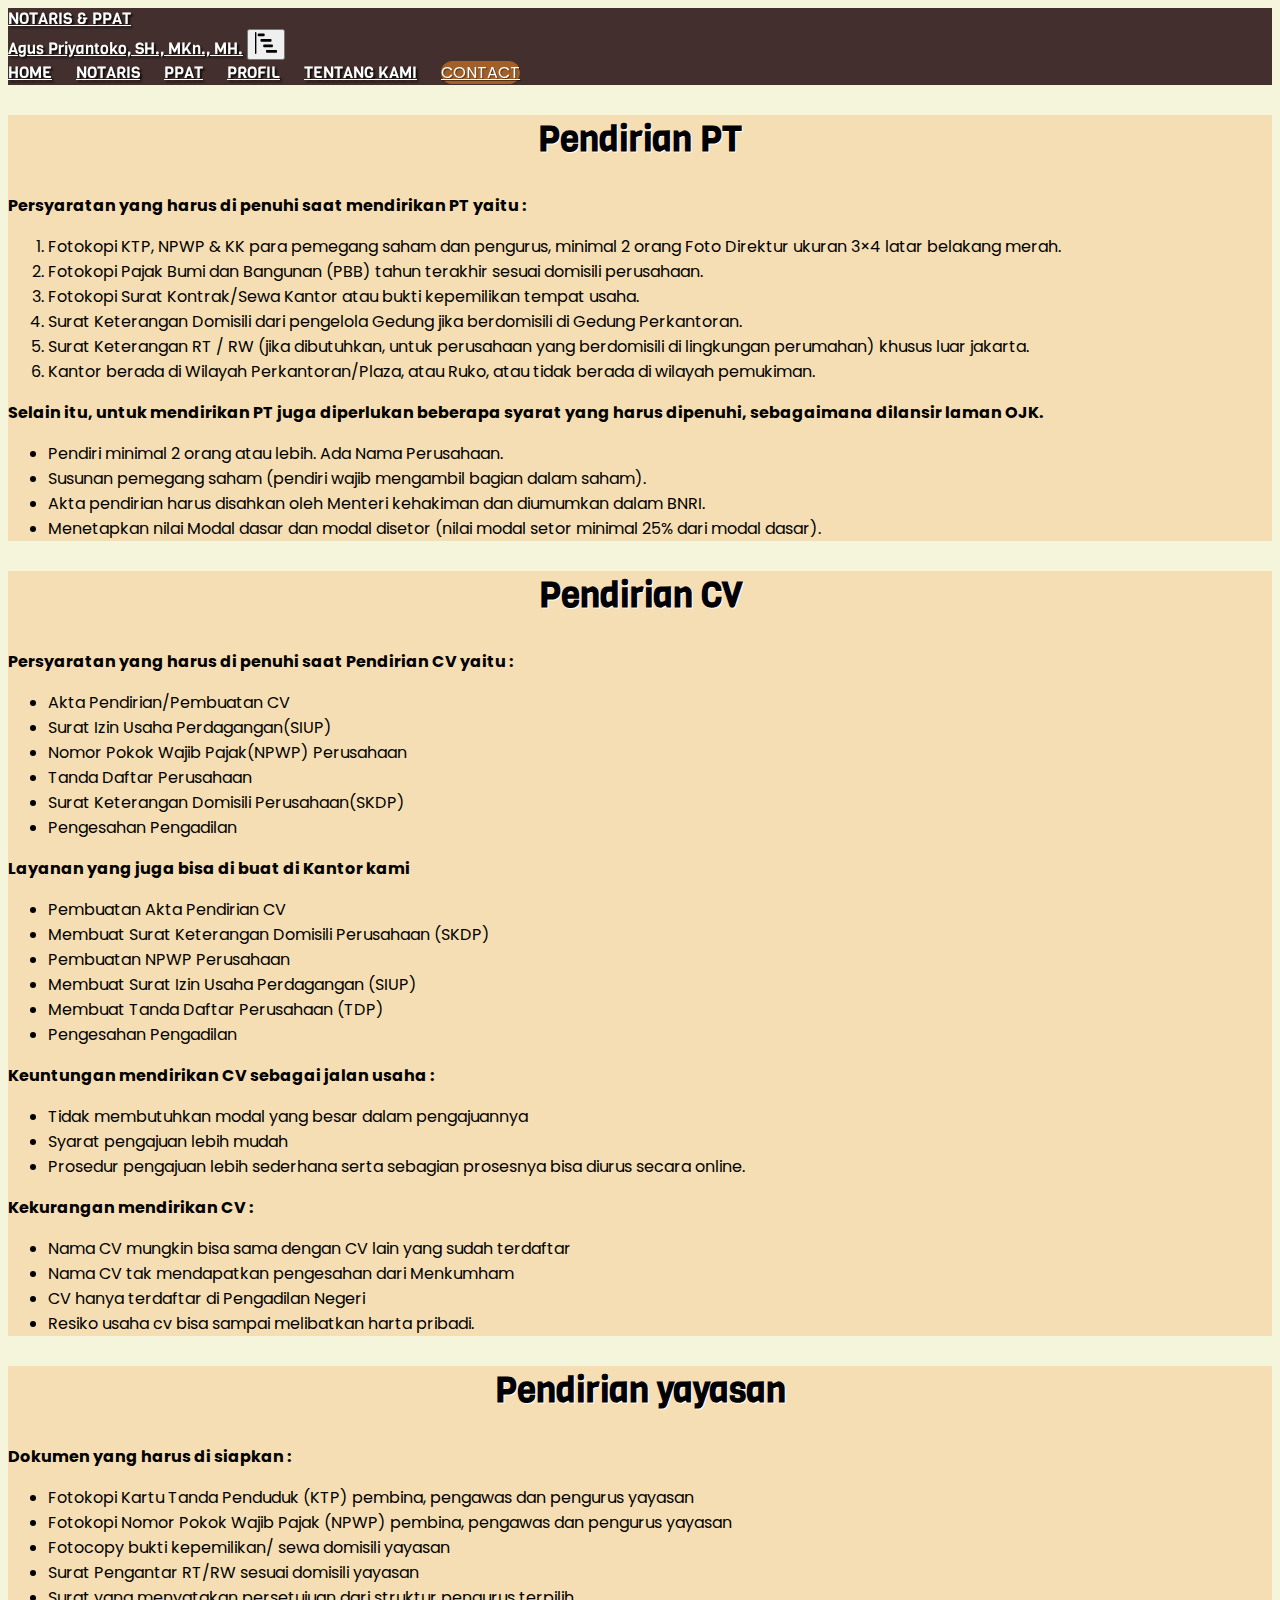
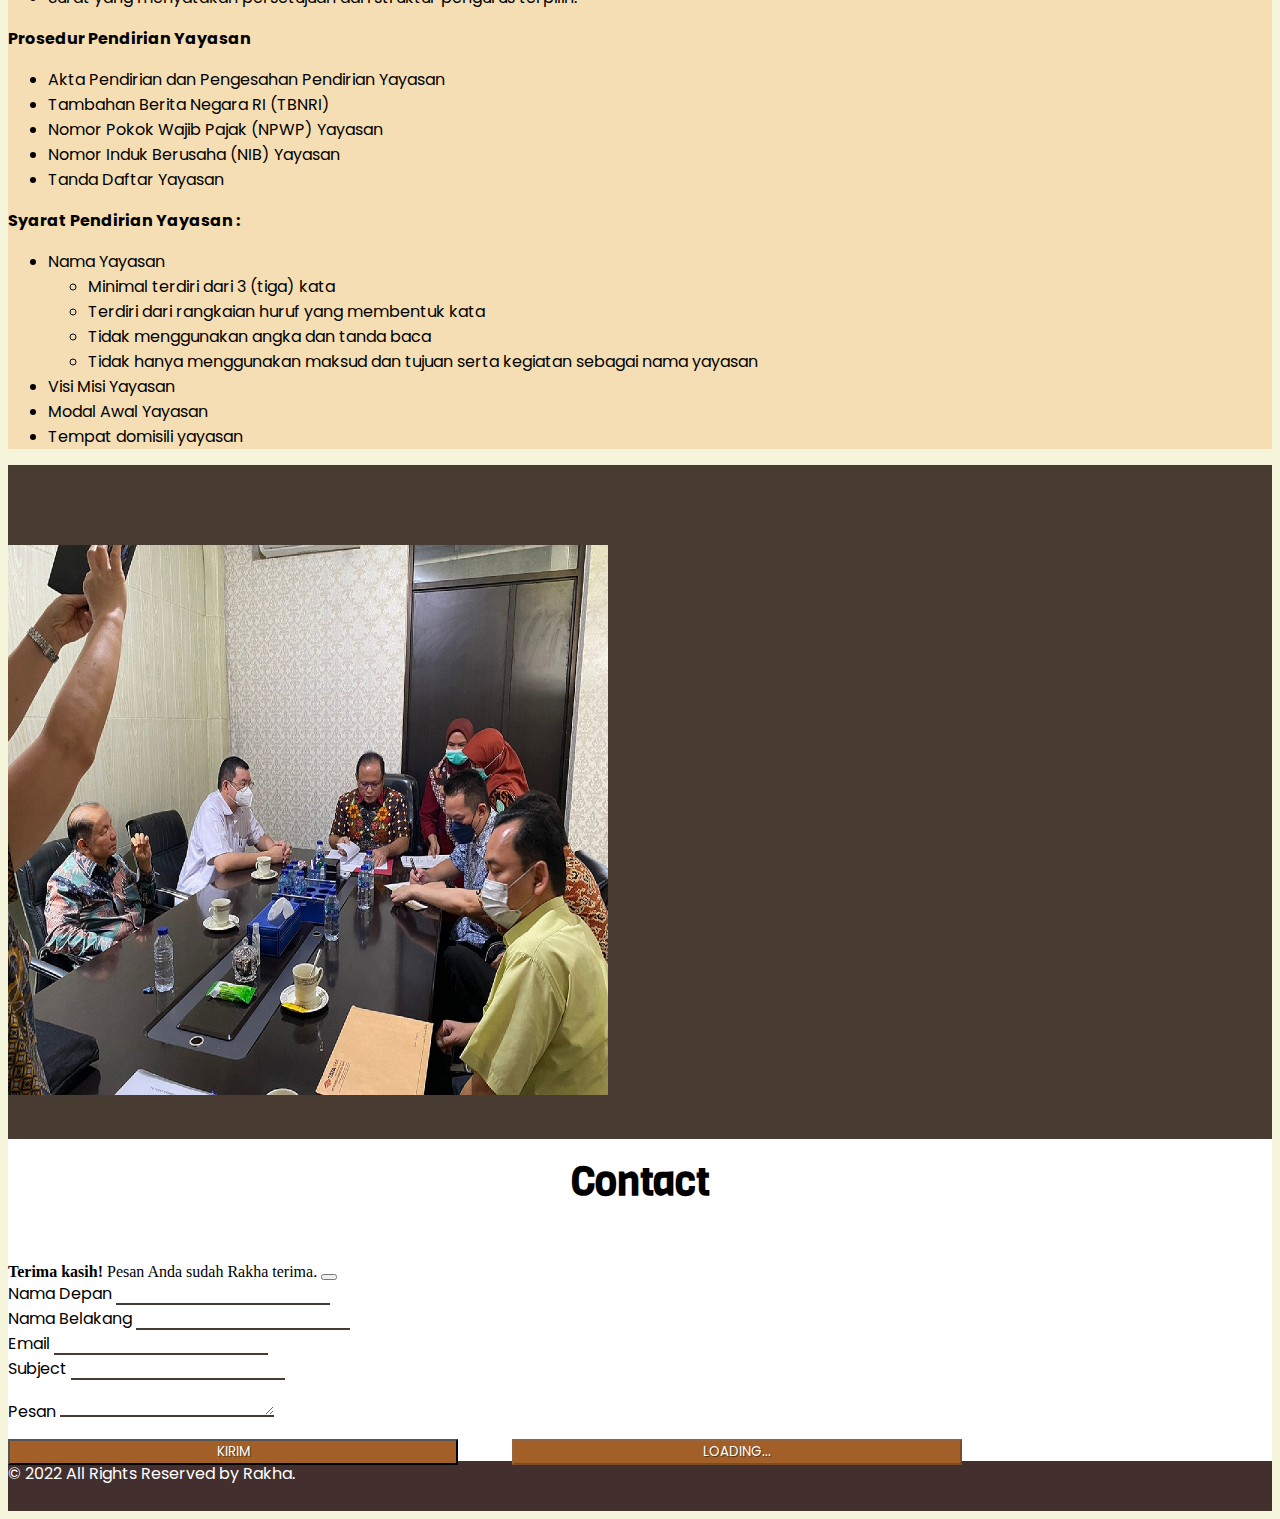
==== commit 155f90d0: "Fix all folder" ====
--- a/tab-2.html
+++ b/tab-2.html
@@ -7,6 +7,9 @@
     <!-- Bootstrap CSS -->
     <link href="https://cdn.jsdelivr.net/npm/bootstrap@5.1.3/dist/css/bootstrap.min.css" rel="stylesheet" integrity="sha384-1BmE4kWBq78iYhFldvKuhfTAU6auU8tT94WrHftjDbrCEXSU1oBoqyl2QvZ6jIW3" crossorigin="anonymous">
     <link rel="stylesheet" href="tab-2-style.css">
+    <link rel="stylesheet" href="nav-style.css">
+    <link rel="stylesheet" href="footer-style.css">
+    <link rel="stylesheet" href="form-style.css">
 
 
     <!-- Font -->
@@ -33,8 +36,8 @@
               <a class="nav-link active" href="index.html">Home</a>
               <a class="nav-link" href="tab-2.html">Notaris</a>
               <a class="nav-link" href="tab-3.html">PPAT</a>
-              <a class="nav-link" href="#">Profil</a>
-              <a class="nav-link" href="#">Tentang Kami</a>
+              <a class="nav-link" href="tab-4.html">Profil</a>
+              <a class="nav-link" href="tab-5.html">Tentang Kami</a>
               <a class="btn tombol" href="#contact">Contact</a>
             </div>
           </div>
@@ -47,7 +50,7 @@
       <div class="card">
         <h3>Pendirian PT</h3>
         <div class="card-body">
-          <p class="m-2">Persyaratan yang harus di penuhi saat mendirikan PT yaitu : </p>
+          <p class="m-2"><b>Persyaratan yang harus di penuhi saat mendirikan PT yaitu : </b></p>
           <ol>
             <li>Fotokopi KTP, NPWP & KK para pemegang saham dan pengurus, minimal 2 orang Foto Direktur ukuran 3×4 latar belakang merah.</li>
             <li>Fotokopi Pajak Bumi dan Bangunan (PBB) tahun terakhir sesuai domisili perusahaan.</li> 
@@ -56,7 +59,7 @@
             <li>Surat Keterangan RT / RW (jika dibutuhkan, untuk perusahaan yang berdomisili di lingkungan perumahan) khusus luar jakarta.</li> 
             <li>Kantor berada di Wilayah Perkantoran/Plaza, atau Ruko, atau tidak berada di wilayah pemukiman.</li>    
           </ol>
-            <p class="m-2">Selain itu, untuk mendirikan PT juga diperlukan beberapa syarat yang harus dipenuhi, sebagaimana dilansir laman OJK.</p>
+            <p class="m-2"><b>Selain itu, untuk mendirikan PT juga diperlukan beberapa syarat yang harus dipenuhi, sebagaimana dilansir laman OJK.</b></p>
             <ul>
               <li>Pendiri minimal 2 orang atau lebih. Ada Nama Perusahaan.</li>
               <li>Susunan pemegang saham (pendiri wajib mengambil bagian dalam saham).</li>
@@ -70,7 +73,7 @@
           <div class="card-body">
             <div class="row">
               <div class="col-lg">
-                <p class="m-2">Persyaratan yang harus di penuhi saat Pendirian CV yaitu : </p>
+                <p class="m-2"><b>Persyaratan yang harus di penuhi saat Pendirian CV yaitu : </b></p>
                 <ul>
                   <li>Akta Pendirian/Pembuatan CV</li>
                   <li>Surat Izin Usaha Perdagangan(SIUP)</li>
@@ -79,7 +82,7 @@
                   <li>Surat Keterangan Domisili Perusahaan(SKDP)</li>
                   <li>Pengesahan Pengadilan</li>
                 </ul>
-                <p class="m-2">Layanan yang juga bisa di buat di Kantor kami</p>
+                <p class="m-2"><b>Layanan yang juga bisa di buat di Kantor kami</b></p>
                 <ul>
                   <li>Pembuatan Akta Pendirian CV</li>
                   <li>Membuat Surat Keterangan Domisili Perusahaan (SKDP)</li>
@@ -90,13 +93,13 @@
                 </ul>
               </div>
               <div class="col-lg">
-                <p class="m-2">Keuntungan mendirikan CV sebagai jalan usaha :</p>
+                <p class="m-2"><b>Keuntungan mendirikan CV sebagai jalan usaha : </b></p>
                 <ul>
                   <li>Tidak membutuhkan modal yang besar dalam pengajuannya</li>
                   <li>Syarat pengajuan lebih mudah</li>
                   <li>Prosedur pengajuan lebih sederhana serta sebagian prosesnya bisa diurus secara online.</li>
                 </ul>
-                <p class="m-2">Kekurangan mendirikan CV :</p>
+                <p class="m-2"><b>Kekurangan mendirikan CV :</b></p>
                 <ul>
                   <li>Nama CV mungkin bisa sama dengan CV lain yang sudah terdaftar</li>
                   <li>Nama CV tak mendapatkan pengesahan dari Menkumham</li>
@@ -112,7 +115,7 @@
           <div class="card-body">
             <div class="row">
               <div class="col-lg">
-                <p class="m-2">Dokumen yang harus di siapkan :</p>
+                <p class="m-2"><b>Dokumen yang harus di siapkan :</b></p>
                 <ul>
                   <li>Fotokopi Kartu Tanda Penduduk (KTP)  pembina, pengawas dan pengurus yayasan </li>
                   <li>Fotokopi Nomor Pokok Wajib Pajak (NPWP) pembina, pengawas dan pengurus yayasan</li>
@@ -120,7 +123,7 @@
                   <li>Surat Pengantar RT/RW sesuai domisili yayasan </li>
                   <li>Surat yang menyatakan persetujuan dari struktur pengurus terpilih.</li>
                 </ul>
-                <p class="m-2">Prosedur Pendirian Yayasan</p>
+                <p class="m-2"><b>Prosedur Pendirian Yayasan</b></p>
                 <ul>
                   <li>Akta Pendirian dan Pengesahan Pendirian Yayasan </li>
                   <li>Tambahan Berita Negara RI (TBNRI)</li>
@@ -130,7 +133,7 @@
                 </ul>
               </div>
               <div class="col-lg">
-                <p class="m-2">Syarat Pendirian Yayasan : </p>
+                <p class="m-2"><b>Syarat Pendirian Yayasan : </b></p>
                 <ul>
                   <li>Nama Yayasan</li>
                     <ul>
@@ -156,7 +159,7 @@
           <div class="container">
               <div class="row">
                 <div class="col-lg-6 col-sm-6">
-                  <img src="foto3.jpg">
+                  <img src="/foto3.jpg">
                 </div>
                 <div class="col-lg-6 col-sm-6 contact">
                   <h3 class="contact-logo">Contact</h3>
@@ -213,5 +216,6 @@
 
 
     <script src="https://cdn.jsdelivr.net/npm/bootstrap@5.1.3/dist/js/bootstrap.bundle.min.js" integrity="sha384-ka7Sk0Gln4gmtz2MlQnikT1wXgYsOg+OMhuP+IlRH9sENBO0LRn5q+8nbTov4+1p" crossorigin="anonymous"></script>
+    <script src="tab-contact.js"></script>
   </body>
 </html>--- a/tab-2-style.css
+++ b/tab-2-style.css
@@ -1,5 +1,4 @@
-
-.card h3{
+.card h3, .info{
     margin: 30px 0;
     text-align: center;
     font-size: 35px;
@@ -8,83 +7,23 @@
     text-shadow: 1px 1px 1px white;
 }
 .card{
-    margin-top: 20px;
+    margin: 10px 0;
     background-color: wheat;
     font-family: 'Poppins', sans-serif;
 }
-
-nav{
-    background-color: #43302e;
-}
-#contact, .content-1{
+#contact{
     background-color: #483c32;
 }
 
-@media (min-width : 772px) {
-    #contact{
-        padding-top: -5rem;
+@media (min-width : 992px) {
+    #home, #contact{
+        padding-top: 5rem;
+        height: 100vh;
     }
-    .card-brand{
-    height: 84vh;
-    }
-    .tombol{
-        text-transform: uppercase;
-        border-radius: 40px;
-        background-color: #a26028;
-        color: white;
-        font-family: 'Poppins', sans-serif;
-        transition: 1s;
-        font-weight: 400;
-        text-shadow: 1px 1px 1px rgba(0, 0, 0, 0.5);
-    }
-    .tombol-form{
-        text-transform: uppercase;
-        background-color: #a26028;
-        color: white;
-        font-family: 'Poppins', sans-serif;
-        transition: 1s;
-        font-weight: 400;
-        text-shadow: 1px 1px 1px rgba(0, 0, 0, 0.5);
-    }
-    .tombol:hover, .tombol-form:hover{
-        background-color: white;
-        color : #a26028;
-    }
-
-    
 }
-
 @media (max-width : 724px) {
     #contact{
         padding-top: 5rem;
     }
-    form img{
-        display: none;
-    }
-    .contact-logo{
-        text-align: center;
-        padding: 10px 0;
-        font-size: 40px;
-        font-family: 'Viga', sans-serif;
-    }
-    form h3{
-        color: white;
-    }
-    .form-name{
-        padding: 10px 0;
-        font-family: 'Poppins', sans-serif;
-        color: white;
-    }
-    .form-control{
-        border: none;
-        border-bottom: 2px solid white;
-        border-radius: 0;
-        width: 400px;
-        background-color: transparent;
-    }
-    .tombol-form{
-        margin-top: 23px;
-        margin-bottom: 23px;
-        margin-right: 23px;
-    }
+    
 }--- a/nav-style.css
+++ b/nav-style.css
@@ -0,0 +1,51 @@
+body{
+    background-color: #f5f5dc;
+}
+
+.tombol{
+    text-transform: uppercase;
+    border-radius: 40px;
+    background-color: #a26028;
+    color: white;
+    font-family: 'Poppins', sans-serif;
+    transition: 1s;
+    font-weight: 400;
+    text-shadow: 1px 1px 1px rgba(0, 0, 0, 0.5);
+}
+nav{
+    background-color: #43302e;
+}
+.navbar{
+    font-family: 'Viga', sans-serif;
+    position: sticky;
+    top: 0;
+    left: 0;
+    z-index: 1020;
+}
+.navbar-brand{
+    font-size: 16px;
+} 
+.navbar-brand, .nav-link{
+    color: white;
+    text-shadow: 2px 2px 2px rgba(0, 0, 0, 0.8);
+}
+nav a:hover, .nav-link:hover{
+    color: white;
+}
+
+@media (min-width : 992px ) {
+    .nav-link{
+        text-transform: uppercase;
+        margin-right: 20px;
+    }
+    .nav-link:hover::after {
+        content: '';
+        display: block;
+        border-bottom: 3px solid #a26028;
+        width: 50%;
+        margin: auto;
+        padding-bottom: 5px;
+        margin-bottom: -8px;
+    }
+}
+
--- a/footer-style.css
+++ b/footer-style.css
@@ -0,0 +1,6 @@
+footer{
+    background-color: #43302e;
+    color: white;
+    height: 50px;
+    font-family: 'Poppins', sans-serif;
+}--- a/form-style.css
+++ b/form-style.css
@@ -0,0 +1,80 @@
+.tombol-form{
+    text-transform: uppercase;
+    background-color: #a26028;
+    color: white;
+    font-family: 'Poppins', sans-serif;
+    transition: 1s;
+    font-weight: 400;
+    text-shadow: 1px 1px 1px rgba(0, 0, 0, 0.5);
+}
+.tombol:hover, .tombol-form:hover{
+    background-color: white;
+    color : #a26028;
+}
+
+@media (min-width : 992px) {
+    form img{
+        width: 600px;
+        height: 550px;
+    }
+    .contact{
+        background-color: #fff;
+    }
+    .contact-logo{
+        text-align: center;
+        padding: 15px 0;
+        font-size: 40px;
+        font-family: 'Viga', sans-serif;
+    }
+    .form-name{
+        padding: 15px 0;
+        font-family: 'Poppins', sans-serif;
+    }
+    .form-control{
+        border: none;
+        border-bottom: 2px solid #483c32;
+        border-radius: 0;
+        width: 210px;
+    }
+    .form-lokasi{
+        margin-left: 10px;
+    }
+    .tombol-form{
+        width: 450px;
+        margin-top: 15px;
+        margin-right: 50px;
+    }
+}
+
+@media (max-width : 724px) {
+    form img{
+        display: none;
+    }
+    .contact-logo{
+        text-align: center;
+        padding: 10px 0;
+        font-size: 40px;
+        font-family: 'Viga', sans-serif;
+    }
+    form h3{
+        color: white;
+    }
+    .form-name{
+        padding: 10px 0;
+        font-family: 'Poppins', sans-serif;
+        color: white;
+    }
+    .form-control{
+        border: none;
+        border-bottom: 2px solid white;
+        border-radius: 0;
+        width: 350px;
+        background-color: transparent;
+    }
+    .tombol-form{
+        width: 350px;
+        margin-top: 15px;
+        margin-right: 30px;
+        margin-bottom: 15px;
+    }
+}